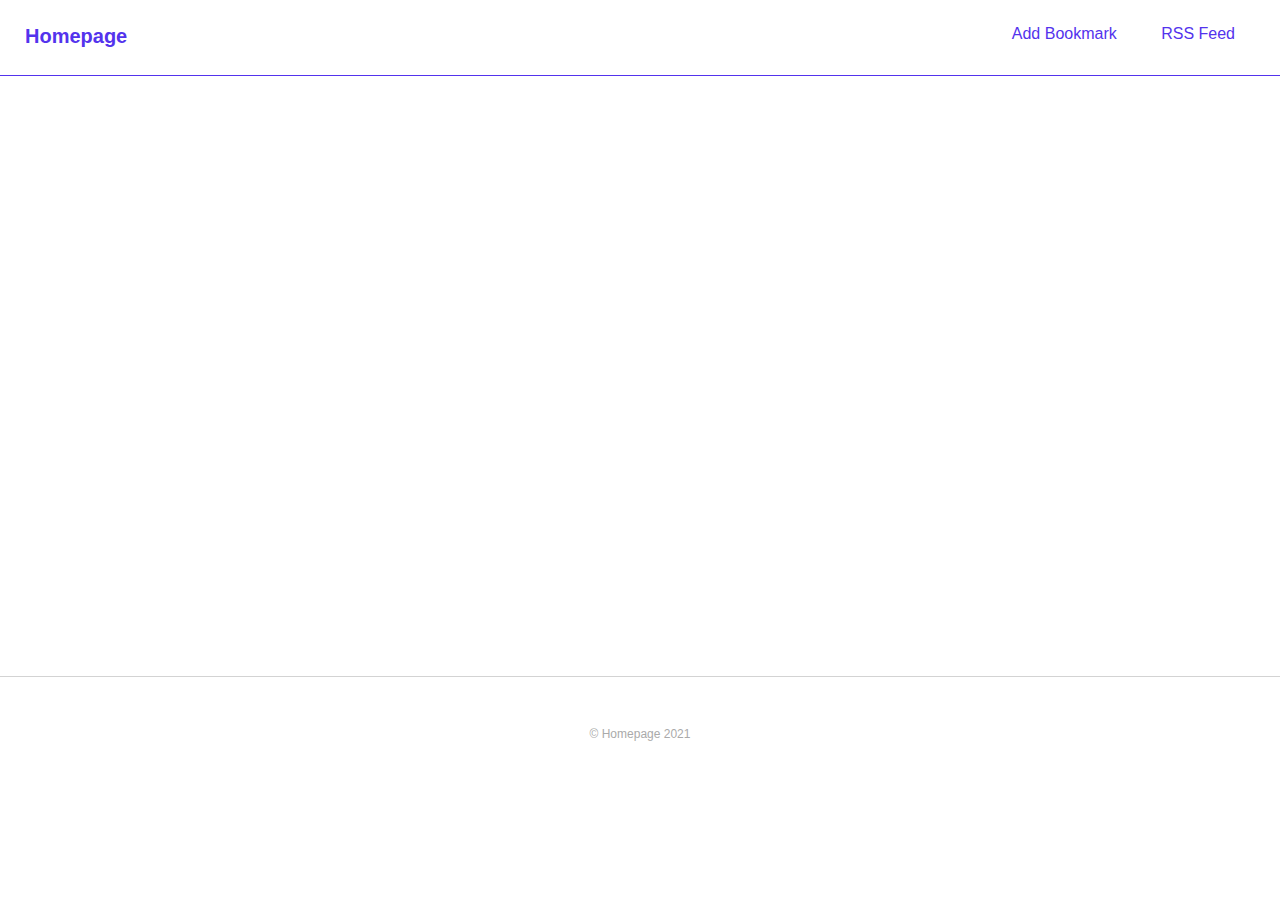
==== index.html @ f7b47805 "Commit" ====
<!DOCTYPE html>
<html lang="en">
<head>
  <meta charset="UTF-8">
  <meta name="viewport" content="width=device-width, initial-scale=1.0">
  <link href="style.css" rel="stylesheet">
  <title>Homepage</title>
</head>
<body>
  <div class="container">
    <div class="header">
      <h1><a href="index.html">Homepage</a></h1>

      <nav>
        <ul>
          <li><a href="#" class="addBookmarkButton">Add Bookmark</a></li>
          <li><a href="rss.html">RSS Feed</a></li>
        </ul>
      </nav>
    </div>

    <div class="bookmarks">
      <div class="addBookmarkForm">
        <span class="closeBookmarkForm">&times;</span>

        <form class="bookmarkForm">
          <div class="form-group">
            <input class="name" type="text" placeholder="Name">
          </div>
          <div class="form-group">
            <input class="url" type="text" placeholder="URL">
          </div>
          <div class="form-group">
            <input type="submit" value="Add Bookmark">
          </div>
        </form>
      </div>

      <div class="bookmarksList">

      </div>
    </div>

    <div class="footer">
      <p>&copy; Homepage 2021</p>
    </div>
  </div>
  <script src="main.js"></script>
</body>
</html>
---- style.css ----
* {
  margin: 0;
  padding: 0;
  font-family: sans-serif;
}

a {
  text-decoration: none;
  color: #5333ed;
}

.header {
  height: 75px;
  border-bottom: 1px solid #5333ed;
}

.header h1 {
  font-size: 20px;
  color: #5333ed;
  padding: 25px;
}

.header nav {
  position: absolute;
  top: 25px;
  right: 25px;
}

.header nav ul {
  list-style-type: none;
}

.header nav ul li {
  margin: 0 10px;
  display: inline;
}

.header nav ul li a {
  padding: 10px;
  border-radius: 5px;
}

.header nav ul li a:hover {
  background-color: #5333ed;
  color: #ffffff;
}

.bookmarks {
  min-height: 500px;
}

.addBookmarkForm {
  display: none;
  position: fixed;
  z-index: 1;
  left: 0;
  top: 0;
  height: 100%;
  width: 100%;
  overflow: auto;
  background-color: #ffffff;
}

.bookmarkForm {
  width: 700px;
  margin: 100px auto;
}

.form-group {
  width: 100%;
  margin: 25px 0;
}

.form-group input {
  width: 100%;
  height: 40px;
  padding: 10px;
  border: 1px solid #5333ed;
  border-radius: 5px;
  box-sizing: border-box;
}

.form-group input:focus,
.form-group input:active {
  border: 1px solid #5333ed;
  outline: none;
}

.form-group input[type="submit"] {
  background-color: #5333ed;
  color: #ffffff;
}

.form-group input[type="submit"]:hover {
  background-color: #ffffff;
  color: #5333ed;
  cursor: pointer;
}

.closeBookmarkForm {
  font-size: 40px;
  position: absolute;
  top: 25px;
  right: 50px;
}

.closeBookmarkForm:hover {
  cursor: pointer;
  color: #5333ed;
}

.bookmarksList {
  width: 700px;
  margin: 100px auto;
}

.bookmark {
  width: 100%;
  height: 75px;
  padding: 25px;
  border-bottom: 1px solid #d3d3d3;
  box-sizing: border-box;
}

.deleteBookmark {
  float: right;
  font-size: 28px;
}

.deleteBookmark:hover {
  color: red;
}

.footer {
  border-top: 1px solid #d3d3d3;
}

.footer p {
  font-size: 12px;
  color: #aaaaaa;
  text-align: center;
  padding: 50px;
}

@media(max-width: 750px) {
  .bookmarkForm {
    width: 90%;
  }

  .closeBookmarkForm {
    right: 5%;
  }

  .bookmarksList {
    width: 90%;
  }
}
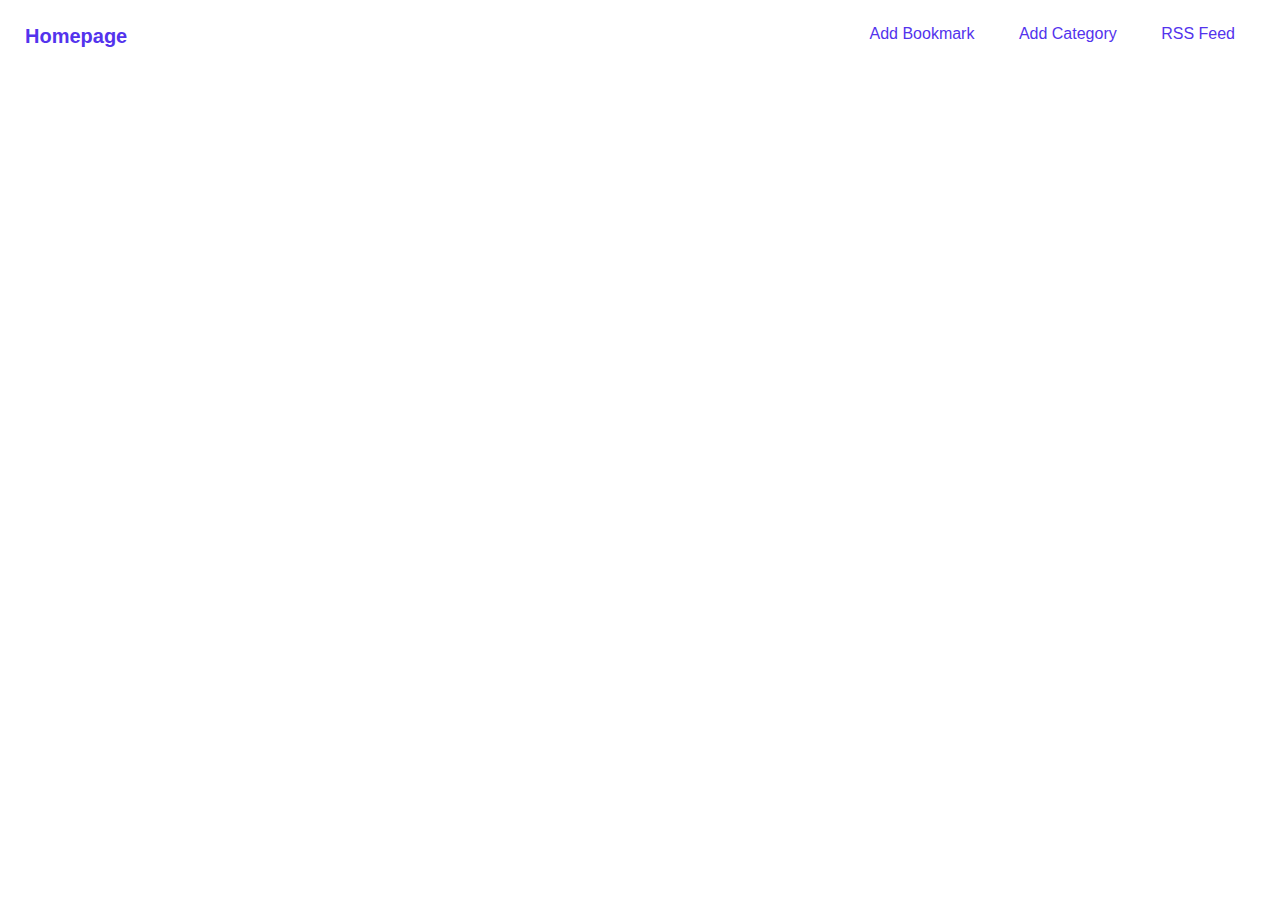
==== commit e27c9534: "Commit" ====
--- a/index.html
+++ b/index.html
@@ -10,10 +10,11 @@
   <div class="container">
     <div class="header">
       <h1><a href="index.html">Homepage</a></h1>
-
+      
       <nav>
         <ul>
           <li><a href="#" class="addBookmarkButton">Add Bookmark</a></li>
+          <li><a href="#" class="addCategoryButton">Add Category</a></li>
           <li><a href="rss.html">RSS Feed</a></li>
         </ul>
       </nav>
@@ -31,18 +32,30 @@
             <input class="url" type="text" placeholder="URL">
           </div>
           <div class="form-group">
+            <select class="category">
+            </select>
+          </div>
+          <div class="form-group">
             <input type="submit" value="Add Bookmark">
           </div>
         </form>
       </div>
 
+      <div class="addCategoryForm">
+        <span class="closeCategoryForm">&times;</span>
+
+        <form class="categoryForm">
+          <div class="form-group">
+            <input class="categoryName" type="text" placeholder="Name">
+          </div>
+          <div class="form-group">
+            <input type="submit" value="Add Category">
+          </div>
+        </form>
+      </div>
+
       <div class="bookmarksList">
-
       </div>
-    </div>
-
-    <div class="footer">
-      <p>&copy; Homepage 2021</p>
     </div>
   </div>
   <script src="main.js"></script>
--- a/style.css
+++ b/style.css
@@ -11,7 +11,6 @@
 
 .header {
   height: 75px;
-  border-bottom: 1px solid #5333ed;
 }
 
 .header h1 {
@@ -49,7 +48,8 @@
   min-height: 500px;
 }
 
-.addBookmarkForm {
+.addBookmarkForm,
+.addCategoryForm {
   display: none;
   position: fixed;
   z-index: 1;
@@ -61,7 +61,8 @@
   background-color: #ffffff;
 }
 
-.bookmarkForm {
+.bookmarkForm,
+.categoryForm {
   width: 700px;
   margin: 100px auto;
 }
@@ -86,6 +87,19 @@
   outline: none;
 }
 
+.form-group select {
+  width: 100%;
+  height: 40px;
+  padding: 10px;
+  border: 1px solid #5333ed;
+  border-radius: 5px;
+  box-sizing: border-box;
+}
+
+.form-group select:focus {
+  outline: none;
+}
+
 .form-group input[type="submit"] {
   background-color: #5333ed;
   color: #ffffff;
@@ -97,33 +111,62 @@
   cursor: pointer;
 }
 
-.closeBookmarkForm {
+.closeBookmarkForm,
+.closeCategoryForm {
   font-size: 40px;
   position: absolute;
   top: 25px;
   right: 50px;
 }
 
-.closeBookmarkForm:hover {
+.closeBookmarkForm:hover,
+.closeCategoryForm:hover {
   cursor: pointer;
   color: #5333ed;
 }
 
 .bookmarksList {
-  width: 700px;
+  width: 90%;
   margin: 100px auto;
+  display: flex;
+  justify-content: center;
+  align-items: center;
+  flex-wrap: wrap;
+}
+
+.box {
+  width: 300px;
+  min-height: 400px;
+  margin: 50px 50px;
+  border: 1px solid #5333ed;
+  border-radius: 5px;
+  box-sizing: border-box;
+}
+
+.box h2 {
+  color: #5333ed;
+  padding: 25px;
+}
+
+.deleteCategory {
+  margin-left: 25px;
+}
+
+.deleteCategory:hover {
+  color: red;
 }
 
 .bookmark {
   width: 100%;
-  height: 75px;
+  height: 40px;
+  box-sizing: border-box;
+  border-bottom: 1px solid #d3d3d3;
   padding: 25px;
-  border-bottom: 1px solid #d3d3d3;
-  box-sizing: border-box;
 }
 
 .deleteBookmark {
   float: right;
+  margin: -5px;
   font-size: 28px;
 }
 
@@ -143,15 +186,13 @@
 }
 
 @media(max-width: 750px) {
-  .bookmarkForm {
+  .bookmarkForm,
+  .categoryForm {
     width: 90%;
   }
 
-  .closeBookmarkForm {
+  .closeBookmarkForm,
+  .closeCategoryForm {
     right: 5%;
   }
-
-  .bookmarksList {
-    width: 90%;
-  }
 }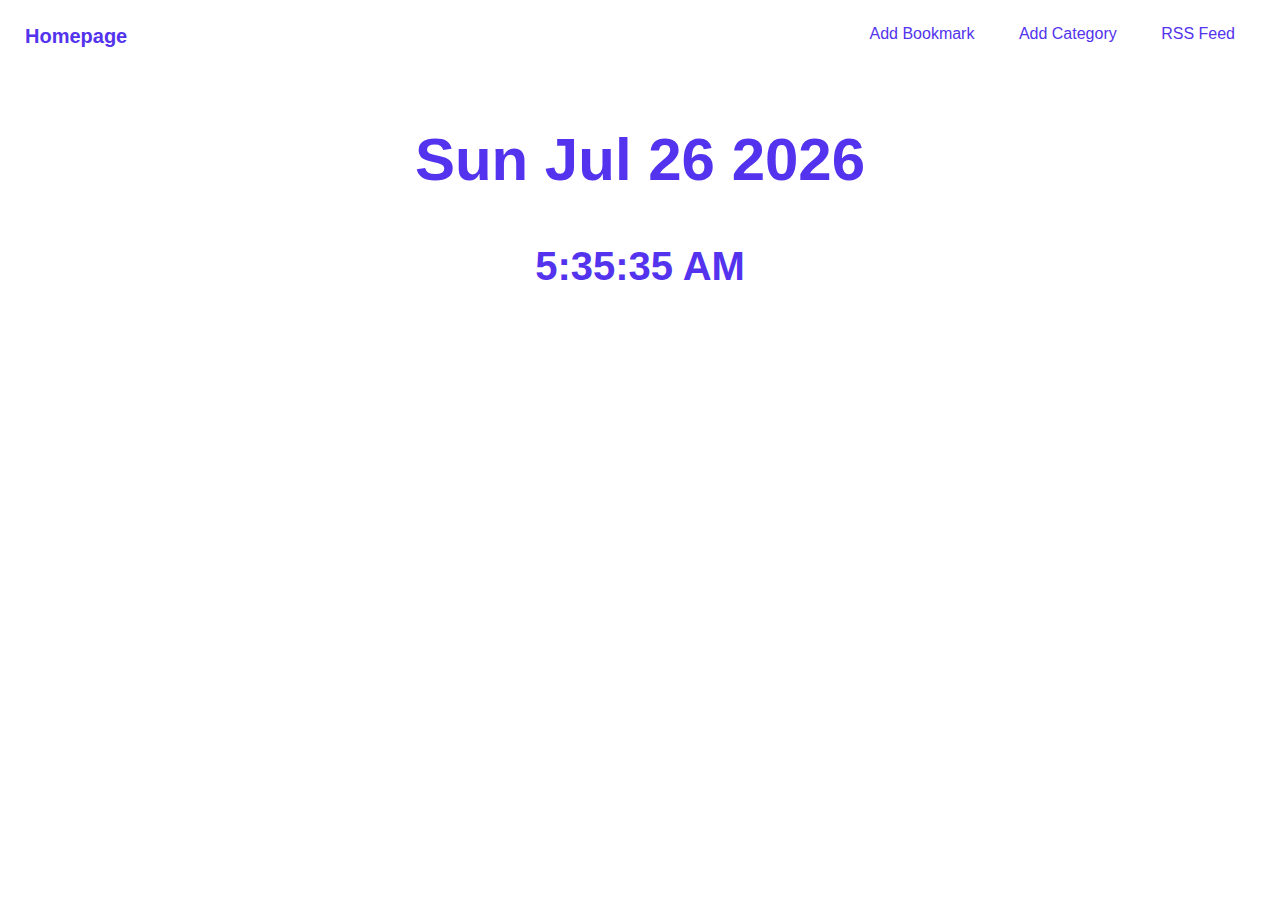
==== commit 793b29ef: "Commit" ====
--- a/index.html
+++ b/index.html
@@ -11,13 +11,18 @@
     <div class="header">
       <h1><a href="index.html">Homepage</a></h1>
       
-      <nav>
+      <img class="menuButton" src="img/menu.png" alt="Toggle Menu">
+
+      <nav class="menu">
         <ul>
           <li><a href="#" class="addBookmarkButton">Add Bookmark</a></li>
           <li><a href="#" class="addCategoryButton">Add Category</a></li>
           <li><a href="rss.html">RSS Feed</a></li>
         </ul>
       </nav>
+    </div>
+
+    <div class="datetime">
     </div>
 
     <div class="bookmarks">
--- a/style.css
+++ b/style.css
@@ -19,6 +19,17 @@
   padding: 25px;
 }
 
+.menuButton {
+  position: absolute;
+  top: 25px;
+  right: 25px;
+  display: none;
+}
+
+.menuButton:hover {
+  cursor: pointer;
+}
+
 .header nav {
   position: absolute;
   top: 25px;
@@ -42,6 +53,22 @@
 .header nav ul li a:hover {
   background-color: #5333ed;
   color: #ffffff;
+}
+
+.datetime {
+  min-height: 200px;
+  text-align: center;
+}
+
+.datetime h2 {
+  padding: 50px;
+  color: #5333ed;
+  font-size: 60px;
+}
+
+.datetime h3 {
+  color: #5333ed;
+  font-size: 40px;
 }
 
 .bookmarks {
@@ -134,6 +161,10 @@
   flex-wrap: wrap;
 }
 
+.message {
+  color: #5333ed;
+}
+
 .box {
   width: 300px;
   min-height: 400px;
@@ -186,6 +217,31 @@
 }
 
 @media(max-width: 750px) {
+  .menuButton {
+    display: block;
+  }
+
+  .header nav {
+    width: 100%;
+    height: 200px;
+    margin: 0 auto;
+    display: none;
+    padding: 0;
+    top: 75px;
+    right: 0;
+  }
+  
+  .header nav ul {
+    text-align: center;
+  }
+  
+  .header nav ul li {
+    width: 100%;
+    height: 50px;
+    margin: 10px 0;
+    display: block;
+  }
+
   .bookmarkForm,
   .categoryForm {
     width: 90%;
